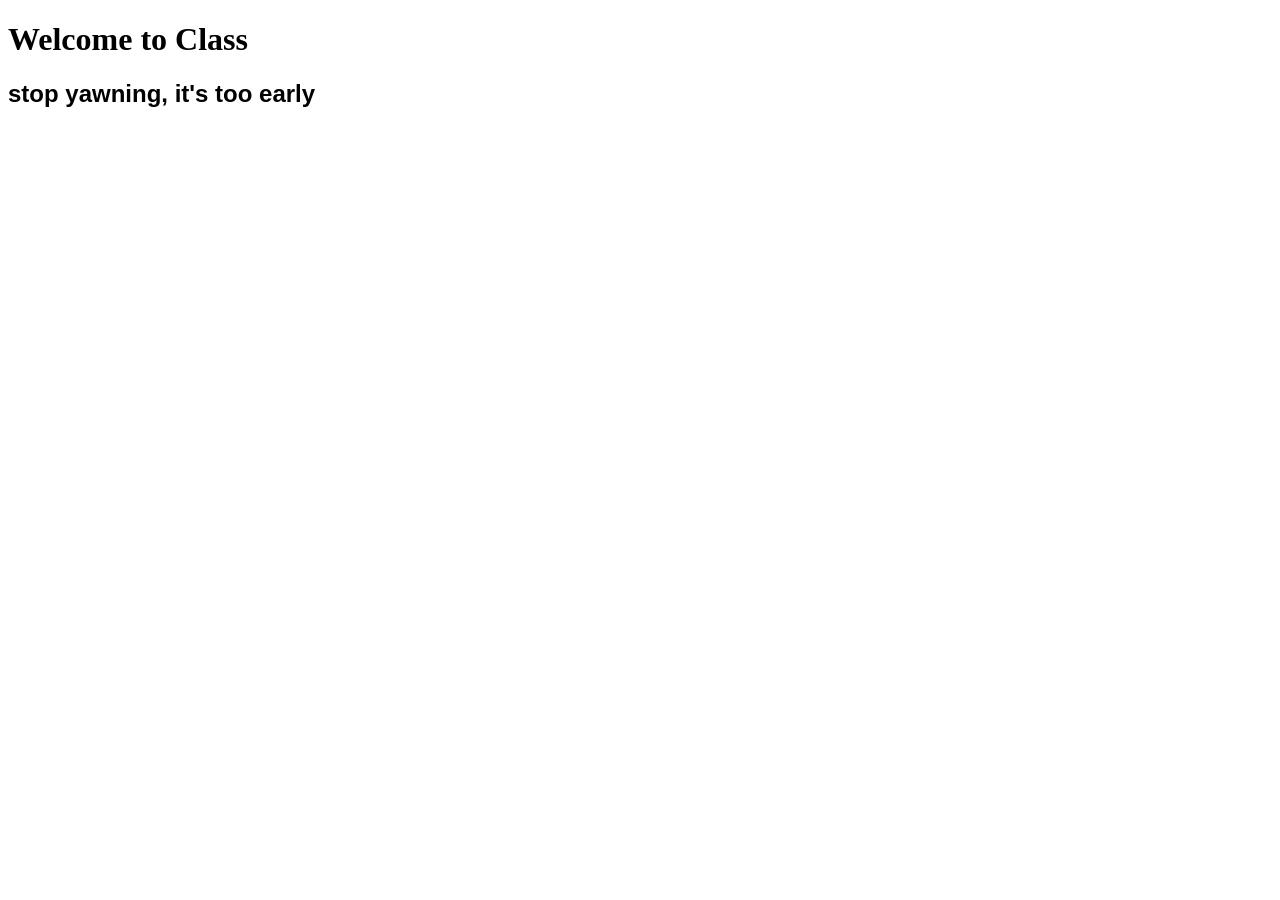
==== index.html @ 45b75f7a "Thoughtbot" ====
<!DOCTYPE html>
<html lang="en">
<head>
    <meta charset="UTF-8">
    <meta name="viewport" content="width=device-width, initial-scale=1.0">
    <title>Document</title>
    <link rel="preconnect" href="https://fonts.googleapis.com">
<link rel="preconnect" href="https://fonts.gstatic.com" crossorigin>
<link href="https://fonts.googleapis.com/css2?family=Manrope:wght@200..800&display=swap" rel="stylesheet">
</head>
<body>
    <!--CSS Fonts And Text Formatting
    Generic, font Names
    Serif: have edges
    Sans- Serif: smooth & clean
    Monospace: each character occupies the same amount of space
    Handwriting/cursive: resemble handwriting
    Decorative/fantasy: stylized or decorative fonts -->

    <h1 style="font-family: 'Times New Roman', Times, serif;">Welcome to Class</h1>
    <h2 style="font-family: Arial, Helvetica, sans-serif;">stop yawning, it's too early</h2>
    

</body>
</html>
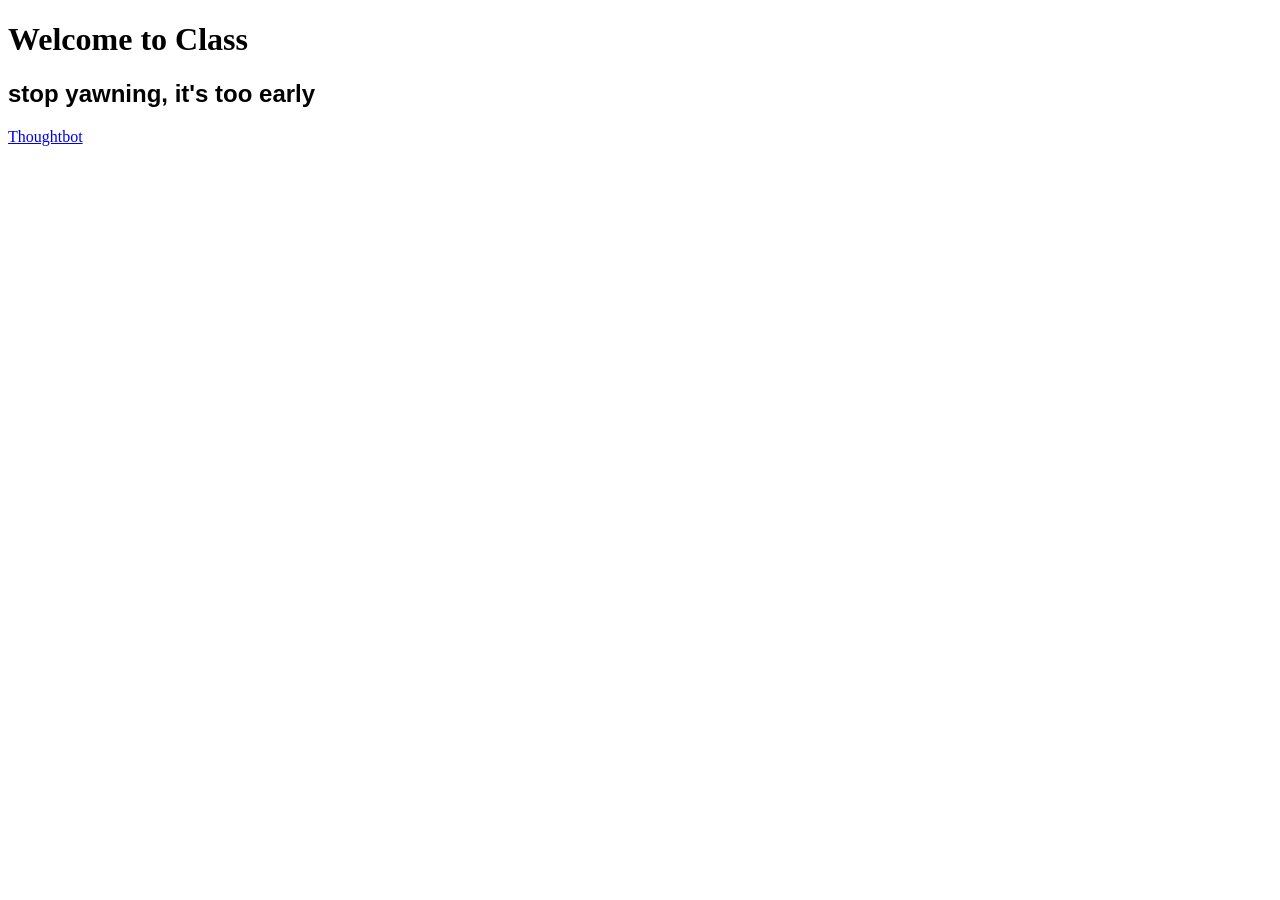
==== commit f56fe984: "updated website" ====
--- a/index.html
+++ b/index.html
@@ -19,6 +19,8 @@
 
     <h1 style="font-family: 'Times New Roman', Times, serif;">Welcome to Class</h1>
     <h2 style="font-family: Arial, Helvetica, sans-serif;">stop yawning, it's too early</h2>
+
+    <a href="./Thoughtbot.html">Thoughtbot</a>
     
 
 </body>
